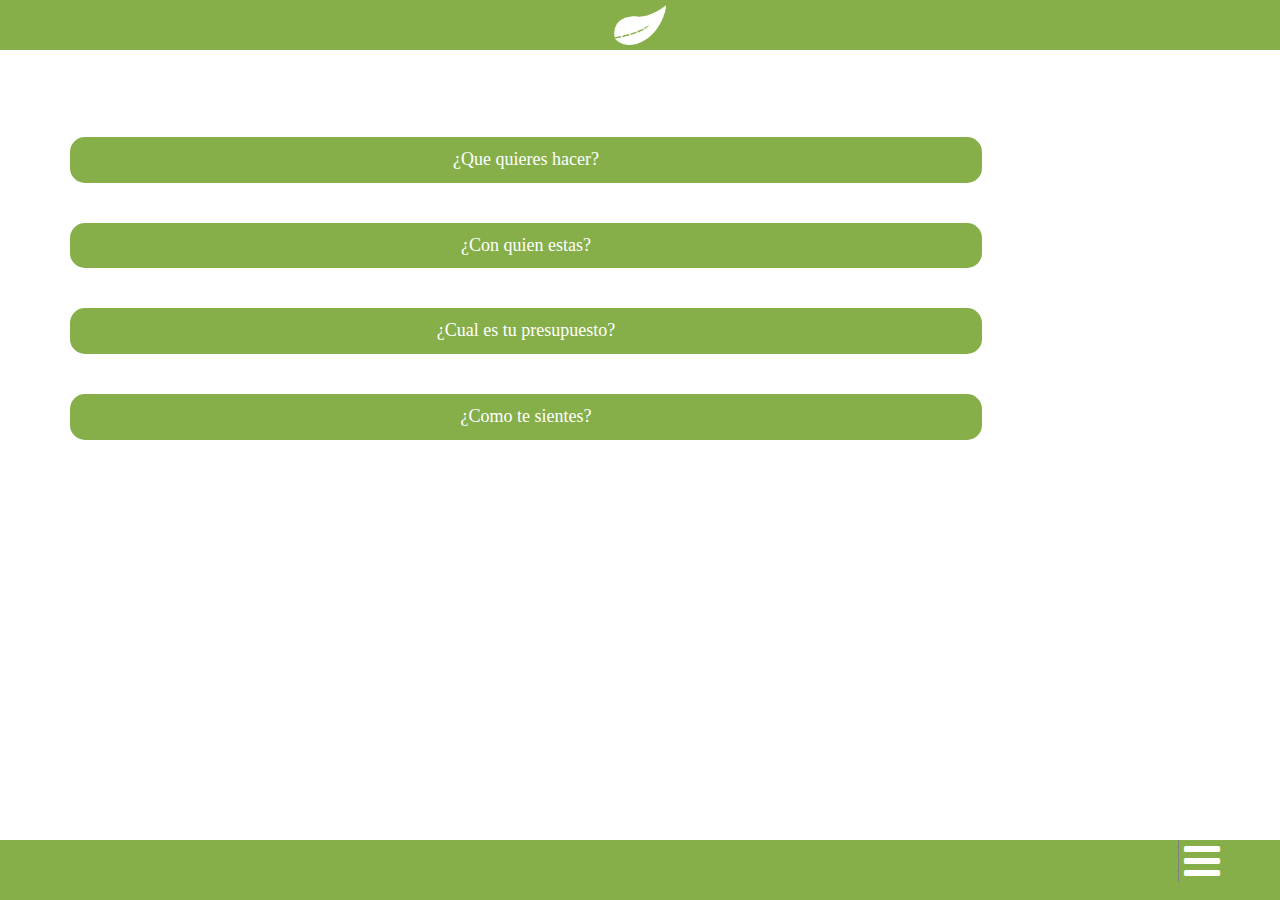
==== localizador.html @ 44eb03a6 "AGRGANDO LANDINGS" ====
<!DOCTYPE html>
<html lang="en">
<head>
	<meta name="viewport" content="width=device-width"/>
	<meta charset="UTF-8">
	<title>San Isidro Te Llama</title>
    <link rel="icon" type="image/png" href="img/icon.png"/>
    <link rel="stylesheet" href="https://cdnjs.cloudflare.com/ajax/libs/font-awesome/4.7.0/css/font-awesome.min.css"/>
    
<!-- Latest compiled and minified CSS -->

    <link rel="stylesheet" type="text/css" href="css/bootstrap.min.css">

    <link rel="stylesheet" type="text/css" href="css/main.css">
    <link rel="stylesheet" type="text/css" href="css/responsive.css">
</head>
<body>
	<header>
		<div class="container">
			<div class="row text_center">
				<img class="logo-header" src="img/hoja.png">
			</div>	
		</div>

	</header>
	<div class="container">
			<div class="contenedor">
				
				<button class="">
				<a href=""> ¿Que quieres hacer?</a>
					
				</button>
				<button class="">
				<a href="">¿Con quien estas?</a>
					
				</button>
				<button class="">
					<a href=""> ¿Cual es tu presupuesto?</a>
				</button>
				<button>
					<a href="">
						¿Como te sientes?
					</a>
				</button>
				
			</div>	
	</div>
	<footer>
		<div class="container">
			<div class="row text_center">
				<span class="linea">
					<i class="fa fa-bars fa-3x" aria-hidden="true"></i>
				</span>
			</div>	
		</div>	
	</footer>






	<script type="text/javascript" scr="js/jquery.js"></script>
	<script type="text/javascript" scr="js/bootstrap.min.js"></script>
	<script type="text/javascript" scr="js/main.js"></script>	
	

</body>
</html>
---- css/main.css ----
@font-face{
	font-family: 'segoeui';
	src: url('../font/segoe-ui/segoeui.ttf');
}

@font-face{
	font-family: 'segoeui-bold';
	src: url('../font/segoe-ui/ufonts.com_segoe-ui-bold.ttf');
}
*{
	font-family: 'segoeui-bold';
}
.home{
	background:#86af4a;
	height: 100vh;
	width: 100vw;
	text-align: center;
    display: flex;
    align-items: center;
    /* align-content: center; */
    justify-content: center;
}
.centrado{
	width: 50%;
}
.logo_home {
    width: 60%;
}
h1{
	color:white;
	font-size:5rem;
}
*{
		box-sizing: border-box;
	margin: 0;
    padding: 0;
   	font-family:'font-segoeui';
}

.btn_facebook{

	border-radius: 9px;
    font-size: 24px;
    border: 1px solid #3b5998;
    background: #3b5998;
    padding: 5px 18px;
}
.btn_facebook i, .btn_facebook span{
	color:white;
}
header{
	background: #86af4a;
	padding: 5px;
	position: relative;
}
.logo-header{
	height: 40px;
}
.logo_header span{
	color: white;
	font-size: 2rem;
    /* line-height: 1.1; */
    position: relative;
    bottom: -1rem;
}

/** home***/
.menu-bar{
	box-shadow: 1px 0px 3px 3px rgba(53, 49, 49, 0.28);
	border-radius:50px;
	border:0.5px solid white;
	height:40px;
	padding:8px 4px;
	position:absolute;
	right:-95px;
	top:0px;
	width:40px;
}

.mover{
	right:-60px;
}
.uno, .dos, .tres{
	background:white;
	height:1.1px;
	margin:5px;
	width:65%;
	transition: all 0.5s;
}
.mostrar{
	left:0px;
	.uno{
		transform: rotate(45deg) translate(4px,6px);
	}
	.dos{
		opacity: 0;
	}
	.tres{
		transform: rotate(-45deg) translate(2px,-5px);
	}
}
.mostrar{
	display: block!important;
}
#setting{
	position: absolute;
	bottom: 0;
	right: 0;
	color: white;
	padding: 5px;
	z-index: 100000;
}
select{
	border: 1px solid white;
    padding: 5px;
    border-radius: 5px;
    font-size: 19px;
    width: 20rem;
}
header{
	margin-bottom: 10px;
	text-align: center;
}
.contenedor{
	padding: 5% 0;
    text-align: center;
    display: flex;
    justify-content: center;
    flex-direction: column;
}
.contenedor button{
	padding: 20px 10px;
	margin: 20px 0;
	border-radius: 15px;
}
.contenedor button a{
	    font-size: 1.8rem;
	color:white;

}

.contenedor button{
	width: 100% 
}
footer{
	position: absolute;
    bottom: 0;
    background: #86af4a;
    height: 60px;
    width: 100%;
}

.contenedor button{
	border: #86af4a;
    background: #86af4a;
    color: white;
    padding: 10px 20px;
    width: 80%;
}
.fa-bars{
	color:white;
	float: right;
    margin-right: 5px;
    border-left: 1px solid gray;
    padding-left: 5px;
}
.float-flecha{
	z-index: 10;
    color: white;
    position: absolute;
    top: -5px;
    left: 5px;
    font-size: 4rem;
}
.float-flecha i {
	color:white;

	}
---- css/responsive.css ----
@media (max-width: 770px) {
	h1{
		font-size: 3rem;
	}
	.logo_home {
    	width: 100%;
	}
	.centrado {
	    width: 60%;
	}
	.contenedor{
    	margin: auto;
	    text-align: center;
	}
	.contenedor img{
		width: 100% 
	}
	.contenedor button {
		width: 100%;

	}

}
@media (max-width: 320px) {
	h1{
		font-size: 3rem;
	}


}
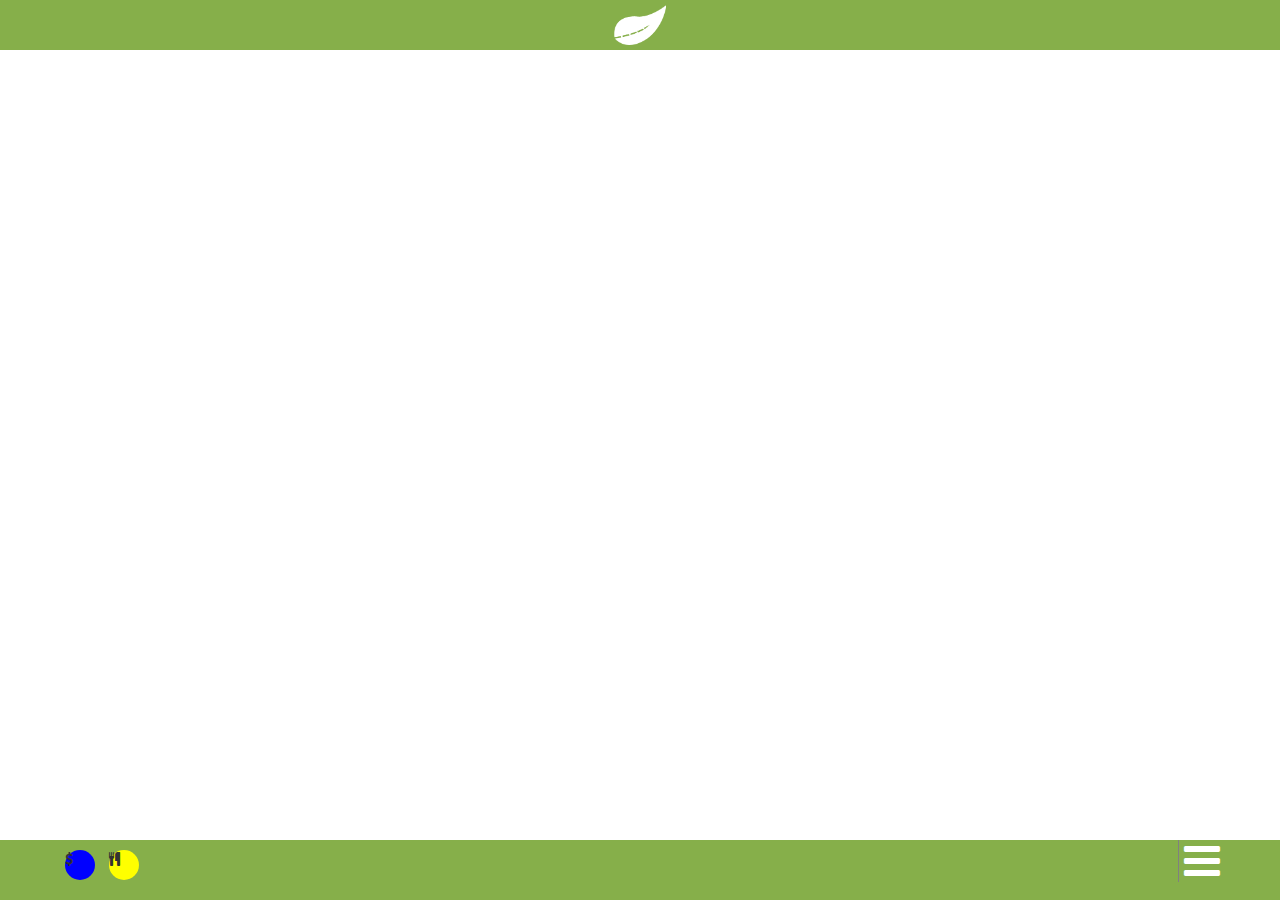
==== commit 898fe124: "hola" ====
--- a/localizador.html
+++ b/localizador.html
@@ -23,44 +23,86 @@
 		</div>
 
 	</header>
-	<div class="container">
-			<div class="contenedor">
-				
-				<button class="">
-				<a href=""> ¿Que quieres hacer?</a>
-					
-				</button>
-				<button class="">
-				<a href="">¿Con quien estas?</a>
-					
-				</button>
-				<button class="">
-					<a href=""> ¿Cual es tu presupuesto?</a>
-				</button>
-				<button>
-					<a href="">
-						¿Como te sientes?
-					</a>
-				</button>
-				
-			</div>	
+		<div class="perfil2">
+			<div class="img-perfil">
+				<img src="img/perfil.jpg">	
+
+			</div>
+			<button class="favoritos">
+				Faboritos
+			</button>
+			<p>
+				<span class="money">
+					<i class="fa fa-usd" aria-hidden="true"></i>
+				</span>
+				<span class="descrip">
+					Ichiban
+				</span>
+			</p>
+			<p>
+				<span class="rest">
+					<i class="fa fa-cutlery" aria-hidden="true"></i>
+				</span>
+				<span class="descrip">
+					BCP
+				</span>
+			</p>
+			<p>
+				<span class="money">
+					<i class="fa fa-usd" aria-hidden="true"></i>
+				</span>
+				<span class="descrip">
+					Vivaldi
+				</span>
+			</p>
+			<p>
+				<span class="rest">
+					<i class="fa fa-cutlery" aria-hidden="true"></i>
+				</span>
+				<span class="descrip">
+					Tanta
+				</span>
+			</p>
+			<p>
+				<span class="money" class="descrip">
+					<i class="fa fa-usd" aria-hidden="true"></i>
+				</span>
+				<span>
+					BanBif
+				</span>
+			</p>
+			<p>
+				<span class="rest">
+					<i class="fa fa-cutlery" aria-hidden="true"></i>
+				</span>
+				<span class="descrip">
+					Señor de Limón
+				</span>
+			</p>
+
 	</div>
 	<footer>
 		<div class="container">
 			<div class="row text_center">
+				<span class="money hb">
+					<i class="fa fa-usd" aria-hidden="true"></i>
+				</span>
+				<span class="rest hb">
+					<i class="fa fa-cutlery" aria-hidden="true"></i>
+					
+				</span>
 				<span class="linea">
 					<i class="fa fa-bars fa-3x" aria-hidden="true"></i>
 				</span>
 			</div>	
 		</div>	
 	</footer>
-
-
-
-
-
-
+	<script
+  src="https://code.jquery.com/jquery-2.2.4.js"
+  integrity="sha256-iT6Q9iMJYuQiMWNd9lDyBUStIq/8PuOW33aOqmvFpqI="
+  crossorigin="anonymous"></script>
 	<script type="text/javascript" scr="js/jquery.js"></script>
+	<script type="text/javascript" src="js/index.js"></script>
 	<script type="text/javascript" scr="js/bootstrap.min.js"></script>
 	<script type="text/javascript" scr="js/main.js"></script>	
 	
--- a/css/main.css
+++ b/css/main.css
@@ -150,7 +150,7 @@
     width: 100%;
 }
 
-.contenedor button{
+.contenedor button , .perfil2 button{
 	border: #86af4a;
     background: #86af4a;
     color: white;
@@ -175,4 +175,65 @@
 .float-flecha i {
 	color:white;
 
-	}+}
+.perfil2{
+	display: none;
+}
+.perfil2{
+	text-align: center;
+    background:#0ba50b;
+        padding: 5%;
+}
+
+.perfil2 img{
+margin-top:5%; 
+	width:30%;
+}
+.img-perfil button{
+	font-size: 2.3rem;
+    padding: 0;
+	font-size: 2.3rem;
+    margin: 5%;
+    width: 90%;
+    border-radius: 25px;
+}
+p span{
+
+	display: inline-block;
+	padding: 8px;
+	width: 30px;
+	height: 30px;
+	border-radius: 50%;
+
+}
+.perfil2 p{
+	height: 24px;
+	text-align: left;
+}
+ .rest{
+
+ 	display: inline-block;
+	background: yellow;
+	width: 30px;
+    height: 30px;
+    border-radius: 50%;
+
+}
+ .money{
+ 	display: inline-block;
+	background: blue;
+	width: 30px;
+    height: 30px;
+    border-radius: 50%;
+
+}
+p .descrip{
+	width: 80%;
+}
+.hb{
+	margin-left: 10px;
+	margin-top: 10px;
+}
+.fa-bars{
+	z-index: 1000;
+}
--- a/css/responsive.css
+++ b/css/responsive.css
@@ -16,9 +16,19 @@
 		width: 100% 
 	}
 	.contenedor button {
+		margin: 5px;
 		width: 100%;
 
 	}
+	.perfil2 button  {
+		margin: 5px;
+		width: 90%;
+		border-radius: 20px;
+		font-size:2.3rem;
+
+	}
+	
+
 
 }
 @media (max-width: 320px) {
